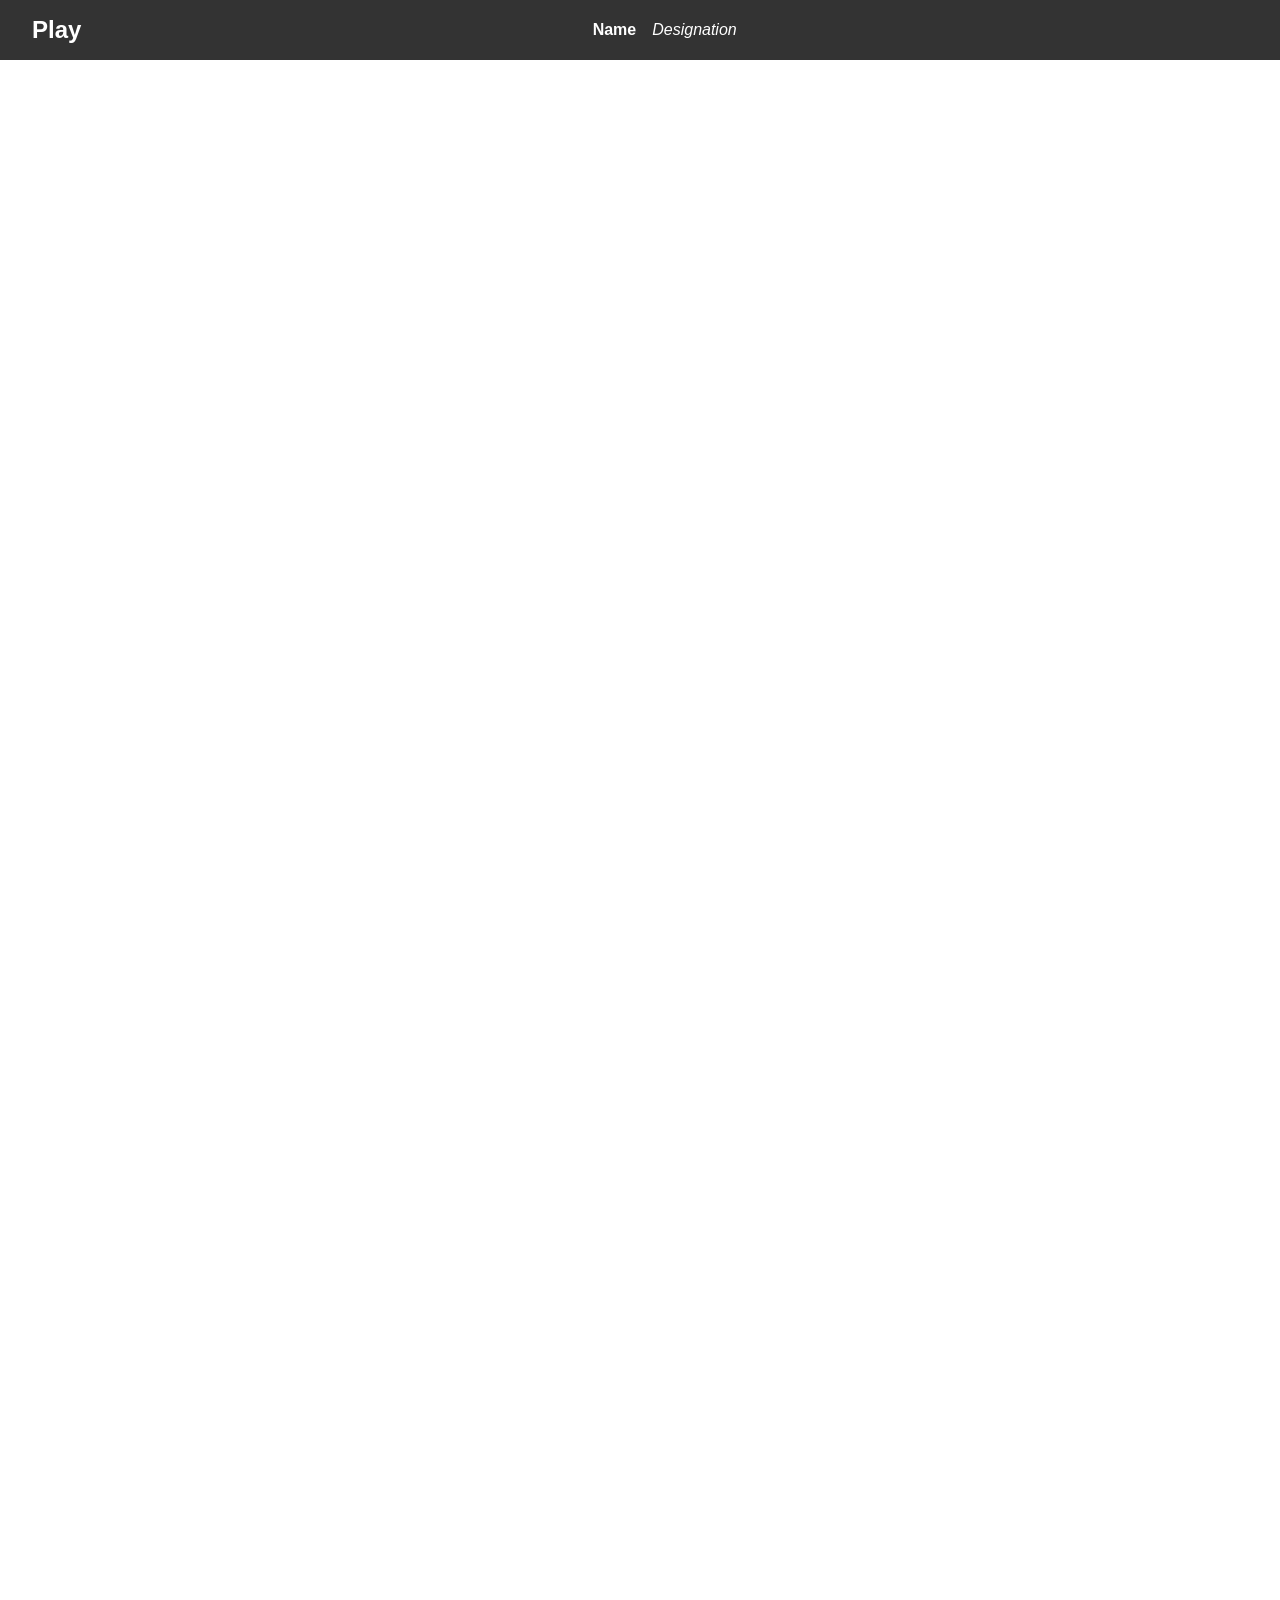
==== index.html @ fffb7ac1 "update" ====
<!DOCTYPE html>
<html lang="en">
<head>
    <meta charset="UTF-8">
    <meta name="viewport" content="width=device-width, initial-scale=1.0">
    <title>Scrolling Color Change</title>
    <link rel="stylesheet" href="styles.css">
</head>
<body data-ratio="">
    <nav class="navbar">
        <div class="nav-left">Play</div>
        <div class="nav-center">
            <span class="name">Name</span>
            <span class="designation">Designation</span>
        </div>
    </nav>
    <div class="center-content">
        Screen Ratio: <span id="screen-ratio"></span>
    </div>
</body>
</html>
---- styles.css ----
* {
    margin: 0;
    padding: 0;
    box-sizing: border-box;
}

body {
    height: 200vh; /* To enable scrolling */
    font-family: Arial, sans-serif;
    transition: background-color 0.5s ease;
    counter-reset: ratio calc(var(--vw) / var(--vh) * 100);
    padding-top: 4rem; /* To prevent content overlap with navbar */
}

body::before {
    content: counter(ratio, decimal);
    display: none;
}

body[data-ratio]::after {
    content: attr(data-ratio);
}

.center-content {
    position: fixed;
    top: 50%;
    left: 50%;
    transform: translate(-50%, -50%);
    text-align: center;
    font-size: 2rem;
    color: white;
}

@media (max-aspect-ratio: 1/1) {
    .center-content {
        font-size: 1.5rem;
    }
}

@media (min-aspect-ratio: 1/1) {
    .center-content {
        font-size: 2.5rem;
    }
}

/* Change background color based on scroll */
body.scrolled {
    background-color: #3498db;
}

.navbar {
    display: flex;
    justify-content: space-between;
    align-items: center;
    padding: 1rem 2rem;
    background-color: #333;
    color: white;
    position: fixed;
    width: 100%;
    top: 0;
    z-index: 1000;
}

.nav-left {
    font-size: 1.5rem;
    font-weight: bold;
}

.nav-center {
    display: flex;
    gap: 1rem;
    font-size: 1rem;
    justify-content: center;
    flex-grow: 1;
}

.nav-center .name {
    font-weight: bold;
}

.nav-center .designation {
    font-style: italic;
}
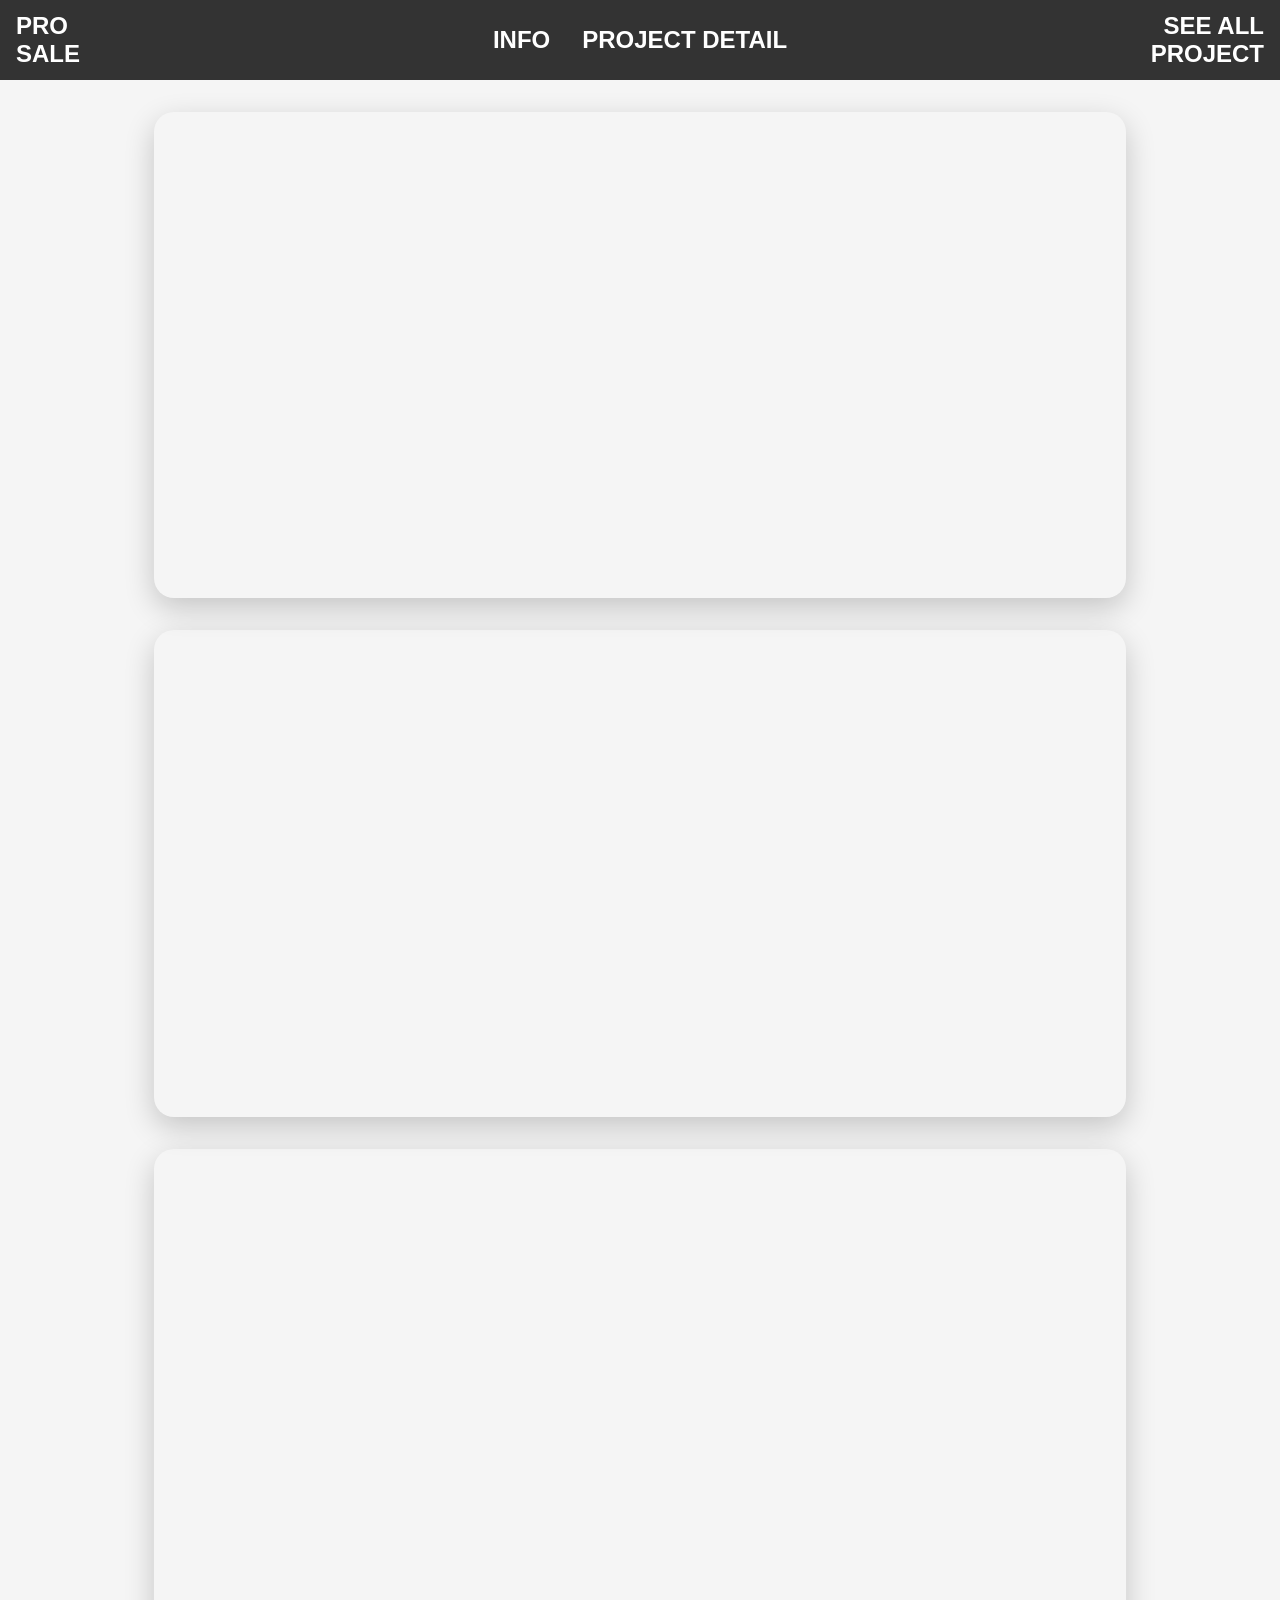
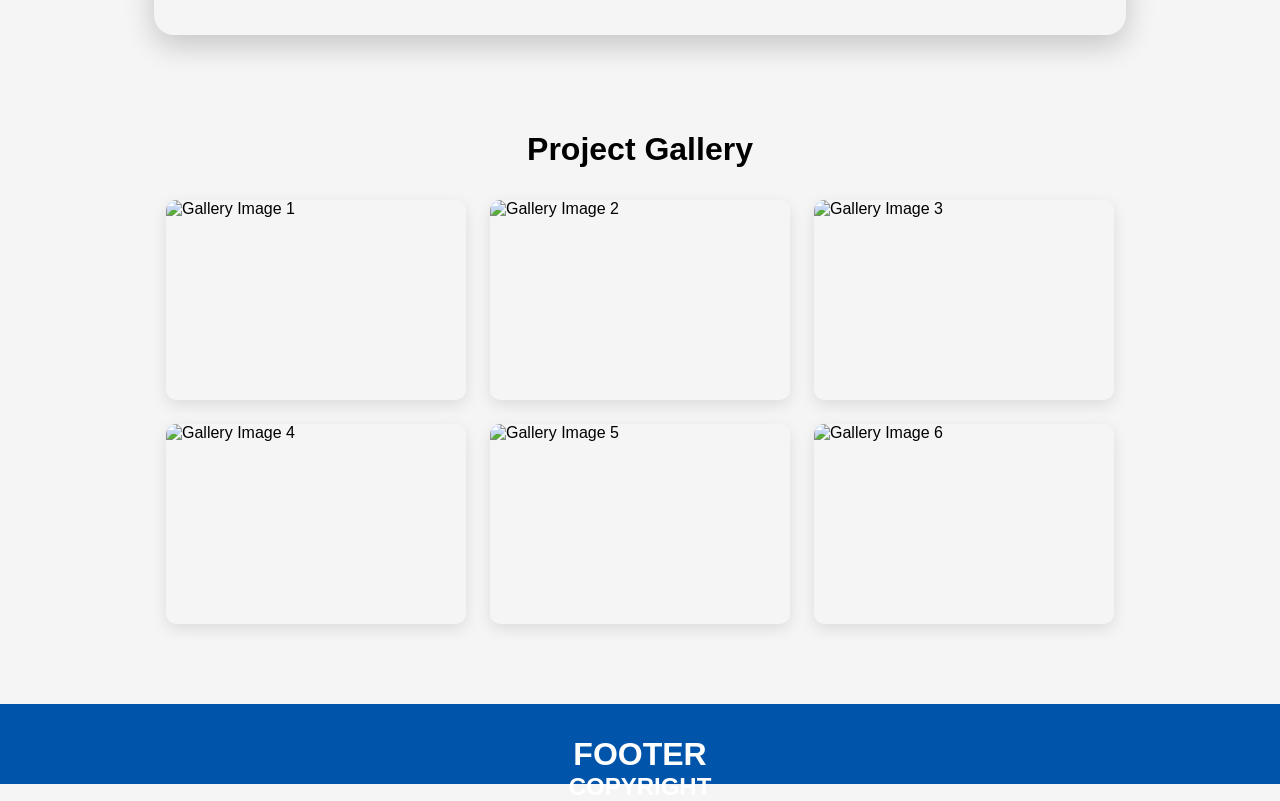
==== commit c79b692d: "update" ====
--- a/index.html
+++ b/index.html
@@ -3,19 +3,82 @@
 <head>
     <meta charset="UTF-8">
     <meta name="viewport" content="width=device-width, initial-scale=1.0">
-    <title>Scrolling Color Change</title>
+    <title>Interactive Video Gallery</title>
     <link rel="stylesheet" href="styles.css">
 </head>
-<body data-ratio="">
+<body>
+    <!-- Navigation Bar with Three Sections -->
     <nav class="navbar">
-        <div class="nav-left">Play</div>
+        <div class="nav-left">
+            <h2>PRO<br>SALE</h2>
+        </div>
         <div class="nav-center">
-            <span class="name">Name</span>
-            <span class="designation">Designation</span>
+            <h2>INFO</h2>
+            <h2>PROJECT DETAIL</h2>
+        </div>
+        <div class="nav-right">
+            <h2>SEE ALL<br>PROJECT</h2>
         </div>
     </nav>
-    <div class="center-content">
-        Screen Ratio: <span id="screen-ratio"></span>
-    </div>
+
+    <!-- Main Content Area -->
+    <main>
+        <div class="video-section">
+            <!-- Video Gallery -->
+            <div class="video-container" id="video1" data-color="#ff9966">
+                <video class="video-element" poster="/placeholder.svg?height=400&width=800" muted loop>
+                    <source src="https://commondatastorage.googleapis.com/gtv-videos-bucket/sample/BigBuckBunny.mp4" type="video/mp4">
+                    Your browser does not support the video tag.
+                </video>
+            </div>
+
+            <div class="video-container" id="video2" data-color="#ffde59">
+                <video class="video-element" poster="/placeholder.svg?height=400&width=800" muted loop>
+                    <source src="https://commondatastorage.googleapis.com/gtv-videos-bucket/sample/ElephantsDream.mp4" type="video/mp4">
+                    Your browser does not support the video tag.
+                </video>
+            </div>
+
+            <div class="video-container" id="video3" data-color="#0055aa">
+                <video class="video-element" poster="/placeholder.svg?height=400&width=800" muted loop>
+                    <source src="https://commondatastorage.googleapis.com/gtv-videos-bucket/sample/ForBiggerBlazes.mp4" type="video/mp4">
+                    Your browser does not support the video tag.
+                </video>
+            </div>
+        </div>
+
+        <!-- Gallery Section -->
+        <div class="gallery-section">
+            <h2>Project Gallery</h2>
+            <div class="gallery-container">
+                <div class="gallery-item">
+                    <img src="/placeholder.svg?height=200&width=300" alt="Gallery Image 1">
+                </div>
+                <div class="gallery-item">
+                    <img src="/placeholder.svg?height=200&width=300" alt="Gallery Image 2">
+                </div>
+                <div class="gallery-item">
+                    <img src="/placeholder.svg?height=200&width=300" alt="Gallery Image 3">
+                </div>
+                <div class="gallery-item">
+                    <img src="/placeholder.svg?height=200&width=300" alt="Gallery Image 4">
+                </div>
+                <div class="gallery-item">
+                    <img src="/placeholder.svg?height=200&width=300" alt="Gallery Image 5">
+                </div>
+                <div class="gallery-item">
+                    <img src="/placeholder.svg?height=200&width=300" alt="Gallery Image 6">
+                </div>
+            </div>
+        </div>
+    </main>
+
+    <!-- Footer Section -->
+    <footer>
+        <div class="footer-content">
+            <h1>FOOTER</h1>
+            <h2>COPYRIGHT</h2>
+        </div>
+    </footer>
 </body>
 </html>
--- a/styles.css
+++ b/styles.css
@@ -1,83 +1,244 @@
+/* Reset and Base Styles */
 * {
     margin: 0;
     padding: 0;
     box-sizing: border-box;
+    font-family: Arial, sans-serif;
 }
 
 body {
-    height: 200vh; /* To enable scrolling */
-    font-family: Arial, sans-serif;
-    transition: background-color 0.5s ease;
-    counter-reset: ratio calc(var(--vw) / var(--vh) * 100);
-    padding-top: 4rem; /* To prevent content overlap with navbar */
-}
-
-body::before {
-    content: counter(ratio, decimal);
-    display: none;
-}
-
-body[data-ratio]::after {
-    content: attr(data-ratio);
-}
-
-.center-content {
-    position: fixed;
-    top: 50%;
-    left: 50%;
-    transform: translate(-50%, -50%);
-    text-align: center;
-    font-size: 2rem;
-    color: white;
-}
-
-@media (max-aspect-ratio: 1/1) {
-    .center-content {
-        font-size: 1.5rem;
-    }
-}
-
-@media (min-aspect-ratio: 1/1) {
-    .center-content {
-        font-size: 2.5rem;
-    }
-}
-
-/* Change background color based on scroll */
-body.scrolled {
-    background-color: #3498db;
-}
-
+    background-color: #f5f5f5;
+    transition: background-color 0.8s ease;
+}
+
+/* Navigation Bar Styles */
 .navbar {
     display: flex;
     justify-content: space-between;
     align-items: center;
-    padding: 1rem 2rem;
     background-color: #333;
     color: white;
-    position: fixed;
+    padding: 1rem;
+    height: 80px;
+    position: sticky;
+    top: 0;
+    z-index: 100;
+}
+
+.nav-left, .nav-right {
+    flex: 1;
+}
+
+.nav-center {
+    flex: 2;
+    display: flex;
+    justify-content: center;
+    gap: 2rem;
+}
+
+.nav-right {
+    text-align: right;
+}
+
+/* Main Content Area */
+main {
+    padding: 2rem;
+    min-height: calc(100vh - 160px); /* Accounting for navbar and footer */
+    display: flex;
+    flex-direction: column;
+    gap: 3rem;
+}
+
+/* Video Section Styles */
+.video-section {
+    display: flex;
+    flex-direction: column;
+    gap: 2rem;
+}
+
+/* Video Container Styles */
+.video-container {
+    position: relative;
+    width: 80%;
+    max-width: 1200px;
+    margin: 0 auto;
+    border-radius: 20px;
+    overflow: hidden;
+    box-shadow: 0 10px 30px rgba(0, 0, 0, 0.2);
+    transition: transform 0.3s ease, box-shadow 0.3s ease;
+}
+
+.video-element {
     width: 100%;
-    top: 0;
-    z-index: 1000;
-}
-
-.nav-left {
-    font-size: 1.5rem;
-    font-weight: bold;
-}
-
-.nav-center {
-    display: flex;
-    gap: 1rem;
-    font-size: 1rem;
+    display: block;
+    cursor: pointer;
+}
+
+/* Video Hover Effects */
+.video-container:hover {
+    transform: scale(1.05); /* Pop-out effect */
+    box-shadow: 0 15px 40px rgba(0, 0, 0, 0.3);
+    z-index: 10;
+}
+
+/* Background color changes based on which video is in focus */
+#video1:hover {
+    /* This will trigger the background color change */
+}
+
+#video1:hover ~ * {
+    /* This doesn't actually do anything, just for clarity */
+}
+
+#video2:hover {
+    /* This will trigger the background color change */
+}
+
+#video3:hover {
+    /* This will trigger the background color change */
+}
+
+/* CSS to change the body background when a video is hovered */
+#video1:hover {
+    z-index: 10;
+}
+
+#video1:hover + * + * + * + * + * + * + * + * + * + * + * + * + * + * + * + * + * + * + * + * {
+    background-color: #ff9966;
+}
+
+#video2:hover {
+    z-index: 10;
+}
+
+#video2:hover + * + * + * + * + * + * + * + * + * + * + * + * + * + * + * + * + * + * + * {
+    background-color: #ffde59;
+}
+
+#video3:hover {
+    z-index: 10;
+}
+
+#video3:hover + * + * + * + * + * + * + * + * + * + * + * + * + * + * + * + * + * + * {
+    background-color: #0055aa;
+}
+
+/* Gallery Section Styles */
+.gallery-section {
+    margin: 3rem 0;
+}
+
+.gallery-section h2 {
+    text-align: center;
+    margin-bottom: 2rem;
+    font-size: 2rem;
+}
+
+.gallery-container {
+    display: flex;
+    flex-wrap: wrap;
     justify-content: center;
-    flex-grow: 1;
-}
-
-.nav-center .name {
-    font-weight: bold;
-}
-
-.nav-center .designation {
-    font-style: italic;
-}
+    gap: 1.5rem;
+}
+
+.gallery-item {
+    width: 300px;
+    height: 200px;
+    border-radius: 10px;
+    overflow: hidden;
+    box-shadow: 0 5px 15px rgba(0, 0, 0, 0.1);
+    transition: transform 0.4s ease, box-shadow 0.4s ease;
+    position: relative;
+    cursor: pointer;
+}
+
+.gallery-item img {
+    width: 100%;
+    height: 100%;
+    object-fit: cover;
+    transition: transform 0.4s ease;
+}
+
+/* Gallery Hover Effects - Float and Pop Out */
+.gallery-item:hover {
+    transform: translateY(-15px) scale(1.05);
+    box-shadow: 0 15px 30px rgba(0, 0, 0, 0.2);
+    z-index: 5;
+}
+
+.gallery-item:hover img {
+    transform: scale(1.1);
+}
+
+/* Footer Styles */
+footer {
+    background-color: #0055aa; /* Blue background */
+    color: white;
+    padding: 2rem;
+    text-align: center;
+    height: 80px;
+}
+
+.footer-content {
+    display: flex;
+    flex-direction: column;
+    align-items: center;
+    justify-content: center;
+}
+
+/* CSS Hack to make videos play on hover without JavaScript */
+.video-container:hover .video-element {
+    /* This triggers the video to play on hover using a CSS hack */
+    animation: playVideo 0.1s forwards;
+}
+
+@keyframes playVideo {
+    0% {
+        opacity: 0.99;
+    }
+    100% {
+        opacity: 1;
+    }
+}
+
+/* Alternative approach to change background color */
+body:has(#video1:hover) {
+    background-color: #ff9966;
+}
+
+body:has(#video2:hover) {
+    background-color: #ffde59;
+}
+
+body:has(#video3:hover) {
+    background-color: #0055aa;
+}
+
+/* Media Queries for Responsiveness */
+@media (max-width: 768px) {
+    .navbar {
+        flex-direction: column;
+        height: auto;
+        padding: 1rem 0;
+    }
+    
+    .nav-left, .nav-center, .nav-right {
+        width: 100%;
+        text-align: center;
+        margin: 0.5rem 0;
+    }
+    
+    .nav-center {
+        flex-direction: column;
+        gap: 0.5rem;
+    }
+    
+    .video-container {
+        width: 95%;
+    }
+    
+    .gallery-item {
+        width: 100%;
+        max-width: 300px;
+    }
+}
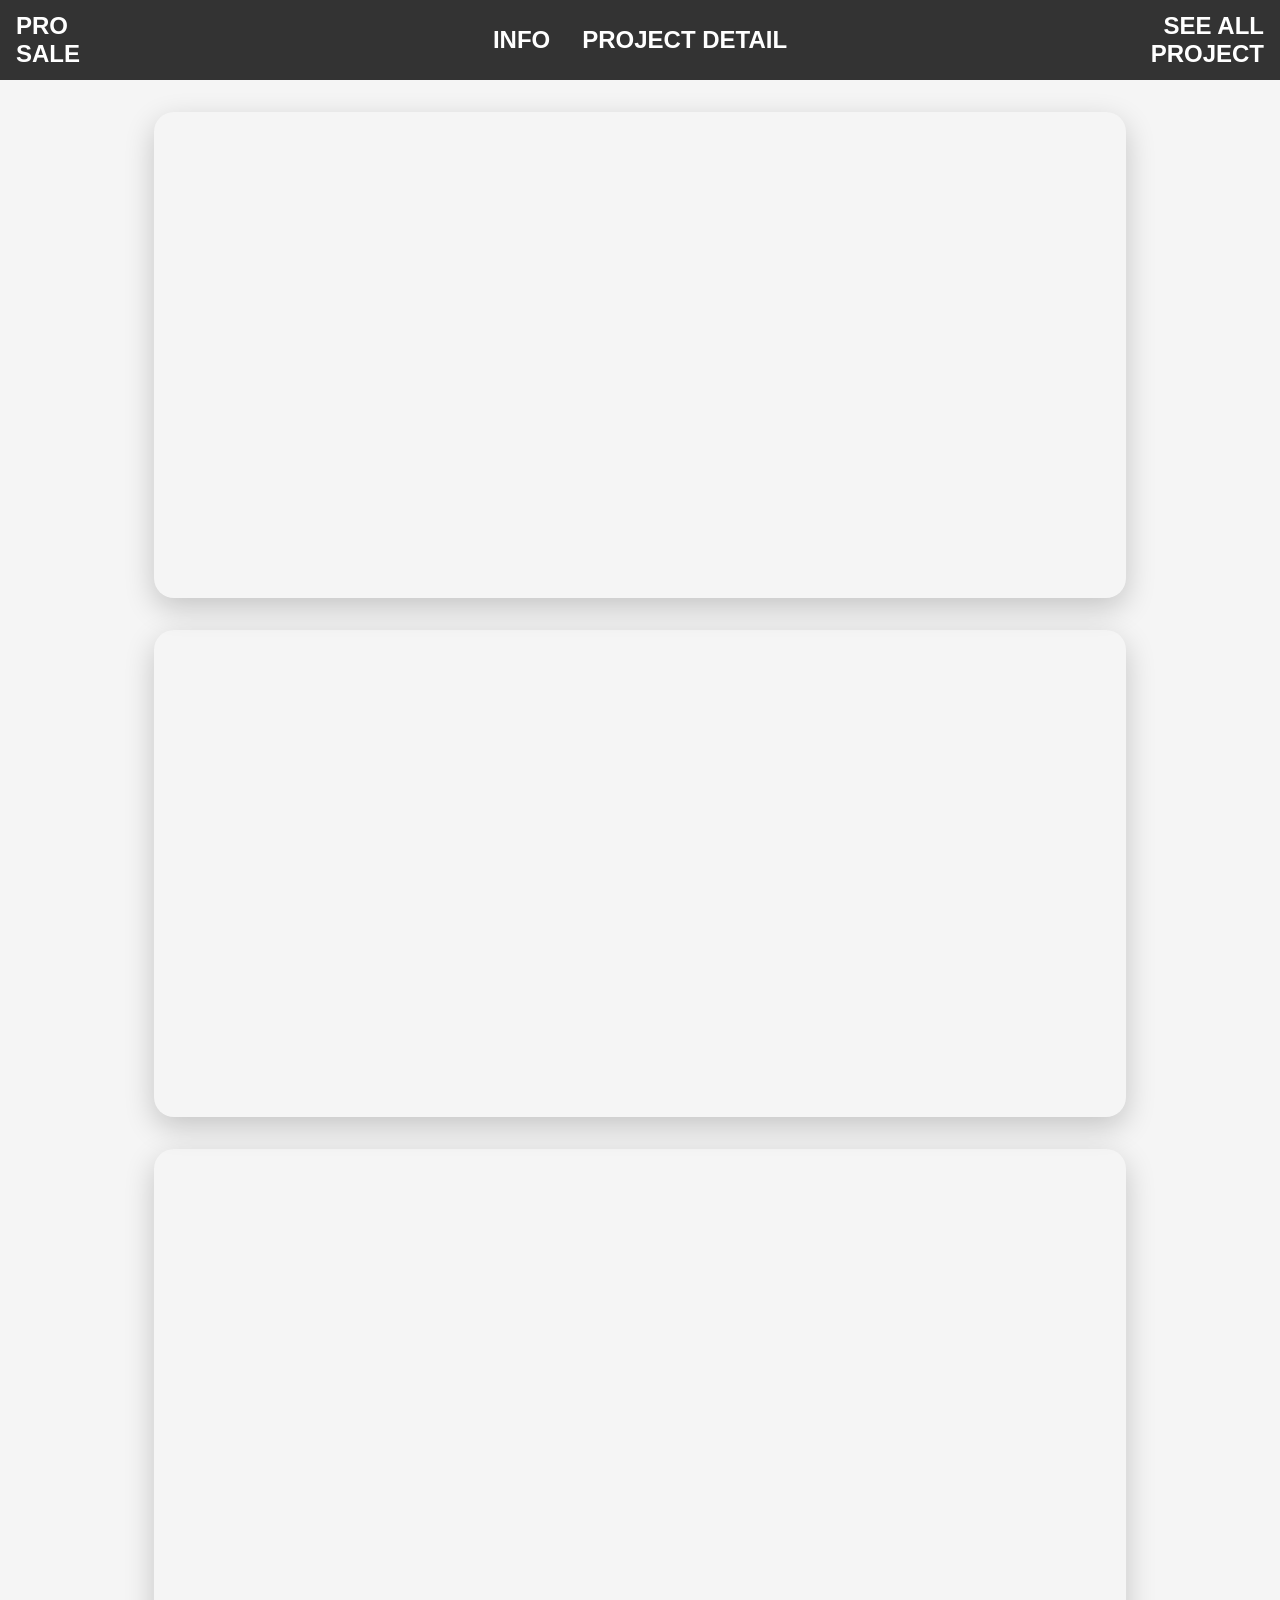
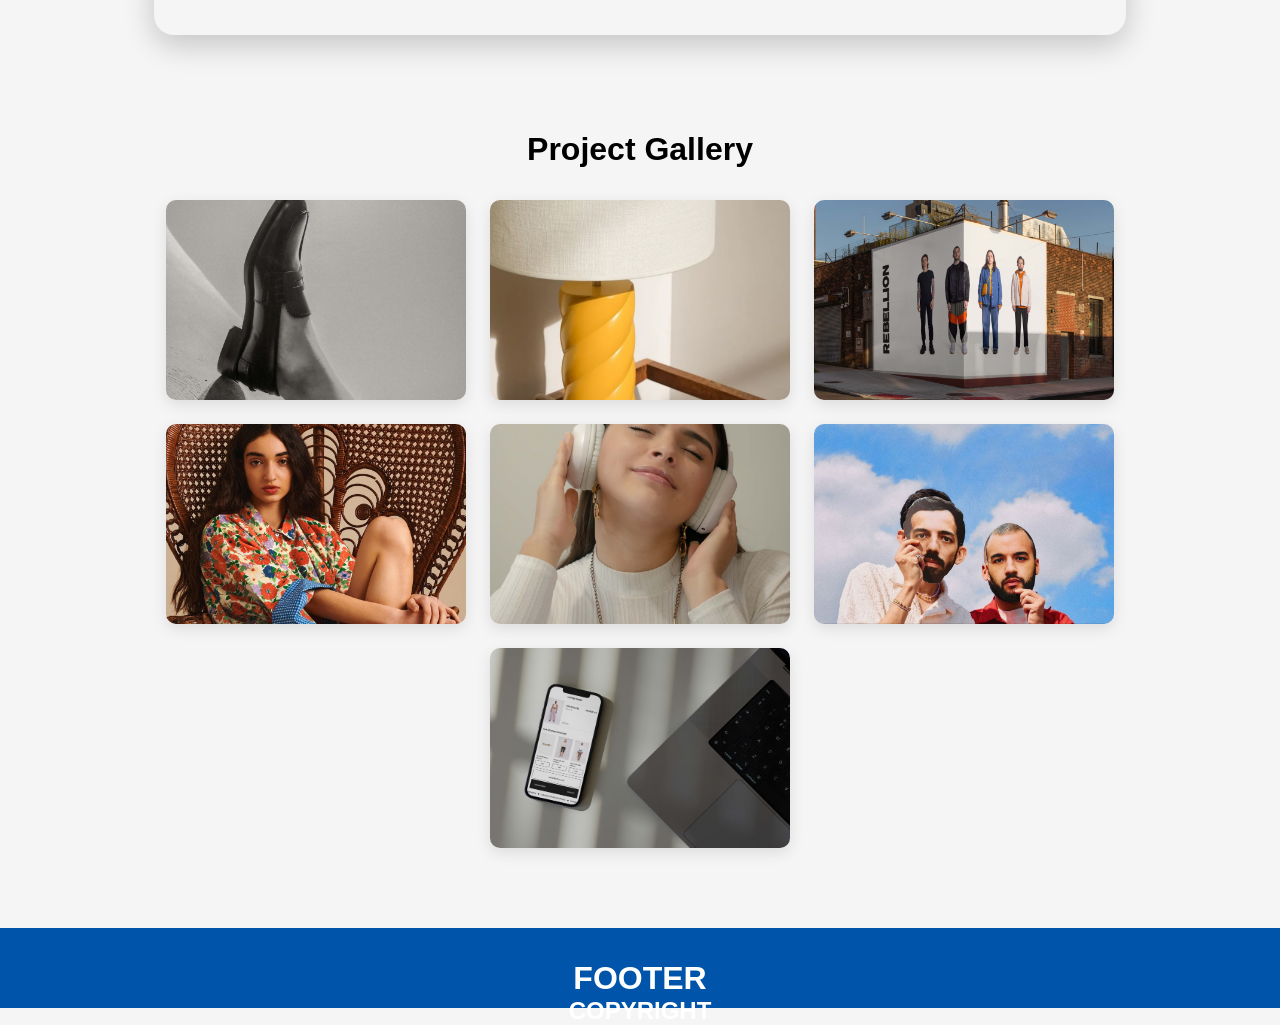
==== commit d34e7591: "update" ====
--- a/index.html
+++ b/index.html
@@ -26,25 +26,26 @@
         <div class="video-section">
             <!-- Video Gallery -->
             <div class="video-container" id="video1" data-color="#ff9966">
-                <video class="video-element" poster="/placeholder.svg?height=400&width=800" muted loop>
-                    <source src="https://commondatastorage.googleapis.com/gtv-videos-bucket/sample/BigBuckBunny.mp4" type="video/mp4">
+                <video class="video-element" poster="/placeholder.svg?height=400&width=800" muted loop autoplay>
+                    <source src="resources/video.mp4" type="video/mp4">
                     Your browser does not support the video tag.
                 </video>
             </div>
 
             <div class="video-container" id="video2" data-color="#ffde59">
-                <video class="video-element" poster="/placeholder.svg?height=400&width=800" muted loop>
-                    <source src="https://commondatastorage.googleapis.com/gtv-videos-bucket/sample/ElephantsDream.mp4" type="video/mp4">
+                <video class="video-element" poster="/placeholder.svg?height=400&width=800" muted loop autoplay>
+                    <source src="resources/video.mp4" type="video/mp4">
                     Your browser does not support the video tag.
                 </video>
             </div>
 
             <div class="video-container" id="video3" data-color="#0055aa">
-                <video class="video-element" poster="/placeholder.svg?height=400&width=800" muted loop>
-                    <source src="https://commondatastorage.googleapis.com/gtv-videos-bucket/sample/ForBiggerBlazes.mp4" type="video/mp4">
+                <video class="video-element" poster="/placeholder.svg?height=400&width=800" muted loop autoplay>
+                    <source src="resources/video.mp4" type="video/mp4">
                     Your browser does not support the video tag.
                 </video>
             </div>
+            
         </div>
 
         <!-- Gallery Section -->
@@ -52,22 +53,25 @@
             <h2>Project Gallery</h2>
             <div class="gallery-container">
                 <div class="gallery-item">
-                    <img src="/placeholder.svg?height=200&width=300" alt="Gallery Image 1">
+                    <img src="resources/image1.avif" alt="Gallery Image 2">
                 </div>
                 <div class="gallery-item">
-                    <img src="/placeholder.svg?height=200&width=300" alt="Gallery Image 2">
+                    <img src="resources/image2.avif" alt="Gallery Image 3">
                 </div>
                 <div class="gallery-item">
-                    <img src="/placeholder.svg?height=200&width=300" alt="Gallery Image 3">
+                    <img src="resources/image3.avif" alt="Gallery Image 4">
                 </div>
                 <div class="gallery-item">
-                    <img src="/placeholder.svg?height=200&width=300" alt="Gallery Image 4">
+                    <img src="resources/image4.avif" alt="Gallery Image 5">
                 </div>
                 <div class="gallery-item">
-                    <img src="/placeholder.svg?height=200&width=300" alt="Gallery Image 5">
+                    <img src="resources/image5.avif" alt="Gallery Image 6">
                 </div>
                 <div class="gallery-item">
-                    <img src="/placeholder.svg?height=200&width=300" alt="Gallery Image 6">
+                    <img src="resources/image6.avif" alt="Gallery Image 6">
+                </div>
+                <div class="gallery-item">
+                    <img src="resources/image7.avif" alt="Gallery Image 1">
                 </div>
             </div>
         </div>
--- a/styles.css
+++ b/styles.css
@@ -74,6 +74,18 @@
     cursor: pointer;
 }
 
+/* Enable video playback on hover without affecting z-index */
+.video-container .video-element {
+    pointer-events: none; /* Prevent interaction when not hovered */
+    opacity: 0.8; /* Slightly dim when not hovered */
+    transition: opacity 0.3s ease;
+}
+
+.video-container:hover .video-element {
+    pointer-events: auto; /* Enable interaction on hover */
+    opacity: 1; /* Fully visible on hover */
+}
+
 /* Video Hover Effects */
 .video-container:hover {
     transform: scale(1.05); /* Pop-out effect */
@@ -81,7 +93,7 @@
     z-index: 10;
 }
 
-/* Background color changes based on which video is in focus */
+/* Backround color changes based on which video is in focus */
 #video1:hover {
     /* This will trigger the background color change */
 }
